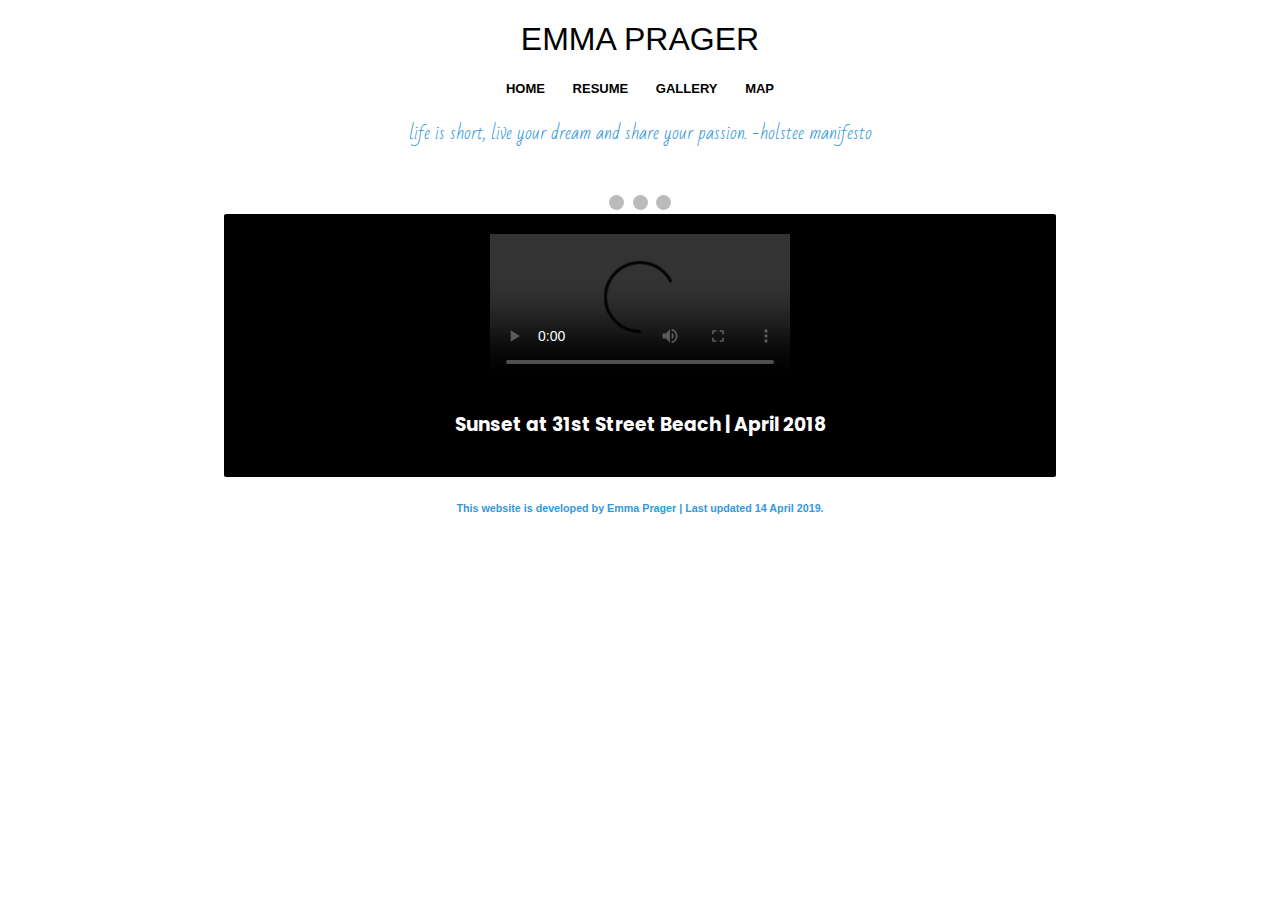
==== gallery.html @ 75ac194b "Use polaroid class for photo slider" ====
<!DOCTYPE html>
<html lang="en">
  <head>
    <meta charset="UTF-8">
    <title>Emma Prager | Gallery</title>
    <script src="script.js"></script>
    <link rel="stylesheet" href="css/style.css">
    <link rel="stylesheet" href="css/mobile.css">
		<link rel="stylesheet" type="text/css" href="css/normalize.css">
    <link rel="shortcut icon" href="images/icon.ico" type="image/ico" />
    <link href="https://fonts.googleapis.com/css?family=Bad+Script" rel="stylesheet"> 
    <link href="https://fonts.googleapis.com/css?family=Poppins:300" rel="stylesheet"> 
  </head>
  <body>
    <header>
      <h1>EMMA PRAGER</h1>
      <div class="navigation">
        <ul>
          <li><strong><a href="index.html">HOME</a></strong></li>
          <li><strong><a href="resume.html">RESUME</a></strong></li>
          <li><strong><a href="#">GALLERY</a></strong></li>
          <li><strong><a href="map.html">MAP</a></strong></li>
        </ul>
      </div>
      <div class="quote">
        <p>life is short, live your dream and share your passion. -holstee manifesto</p>
      </div>
      <hr>
    </header>
    <div class="gallery">
       <!-- Slideshow container -->
      <div class="slideshow-container">

          <!-- Full-width images with number and caption text -->
          <div class="mySlides polaroid fade">
            <div class="numbertext">1 / 3</div>
            <img src="images/chicago.jpg">
            <h3>Chicago River | January 2019</h3>
          </div>
        
          <div class="mySlides polaroid fade">
            <div class="numbertext">2 / 3</div>
            <img src="images/iit.jpg">
            <h3>Siegel Hall, IIT | May 2018</h3>
          </div>
        
          <div class="mySlides polaroid fade">
            <div class="numbertext">3 / 3</div>
            <img src="images/flowers.JPG">
            <h3>Flowers, Garfield Park Conservatory | May 2018</h3>
          </div>
        
          <!-- Next and previous buttons -->
          <a class="prev" onclick="plusSlides(-1)">&#10094;</a>
          <a class="next" onclick="plusSlides(1)">&#10095;</a>
      </div>
        <br>
        
        <!-- The dots/circles -->
        <div style="text-align:center">
          <span class="dot" onclick="currentSlide(1)"></span>
          <span class="dot" onclick="currentSlide(2)"></span>
          <span class="dot" onclick="currentSlide(3)"></span>
        </div> 
      <section class="polaroid">
        <video src="images/beach.mp4" controls></video>
        <h3>Sunset at 31st Street Beach | April 2018</h3>
      </section>
    </div>
    <footer>
      <section class="footer">
        <h6>This website is developed by Emma Prager | Last updated 14 April 2019.</h6>
      </section>
    </footer>
  </body>
</html>
---- css/style.css ----
a:link, a:visited {
	color: black;
  text-decoration: none;
  padding: 1px 12px;
  text-align: center;
  display: inline-block;
}

a:hover, a:active {
  color:  #3498db ;
  text-decoration: none;
}

.quote{
	font-family:'Bad Script', cursive;
	font-size: large;
	color: #3498db;
  text-align: center;
}

h1 {
  text-align: center;
	font-family: Optima,Segoe,Segoe UI,Candara,Calibri,Arial,sans-serif; 
	font-weight: 300;
  font-size: x-large;
}

h2 {
  text-decoration: underline;
}

.navigation{
	font-family: Optima,Segoe,Segoe UI,Candara,Calibri,Arial,sans-serif;
	font-weight: 300;
  text-align: center;
  font-size: small;
}

.lefthalfcontent{
  width: 38%;
  min-height: 100%;
  float: left;
  position: relative;
	font-family:'Poppins', sans-serif; 
	text-align: right;
  font-size: 2.5em;
  text-align: center;
  margin-left: 10%;
  margin-right: 2%;
  padding-top: 2%;
}

.righthalfcontent{
  width: 40%;
  min-height: 100%;
  float: right;
  position: relative;
	font-size: 1.6em;
	font-family: 'Poppins', sans-serif;  
  text-align: left;
  margin-right: 10%;
}

.resume{
  width: 40%;
  min-height: 100%;
  float: right;
  position: relative;
	font-family: 'Poppins', sans-serif;  
  text-align: left;
  margin-right: 10%;
}

.map #map {
  height: 100%;
}

.map html, body {
  height: 100%;
  margin: 0;
  padding: 0;
}

img {
  max-width: 100%;
  height: auto;
  border-radius: 2%;
}

#welcome {
  width: 70%;
}

.footer{
	clear: both;
	color:  #3498db;
	text-align: center;
  font-family: Optima,Segoe,Segoe UI,Candara,Calibri,Arial,sans-serif;
  position: relative;
}

.navigation ul {
  list-style-type: none;
  padding: 0;
  overflow: hidden;
}

.navigation ul li {
  display:inline;
}

hr { 
  border: 0; 
  height: 1px; 
  background-image: -webkit-linear-gradient(left, #f0f0f0, #8c8b8b, #f0f0f0);
  background-image: -moz-linear-gradient(left, #f0f0f0, #8c8b8b, #f0f0f0);
  background-image: -ms-linear-gradient(left, #f0f0f0, #8c8b8b, #f0f0f0);
  background-image: -o-linear-gradient(left, #f0f0f0, #8c8b8b, #f0f0f0); 
}

video {
  max-width: 100%;
  height: auto;
}

.gallery {
  display: block;
  margin-left: auto;
  margin-right: auto;
  text-align: center;
  width: 65%;
  height: auto;
  color: white;
  position: relative;
}

.polaroid {
	border-radius: 2px;
  background-color: black;
  padding: 20px;
  font-family:'Poppins', sans-serif;
  margin-bottom: 20px;
}

.icons {
  width: 50%;
  height: auto;
  margin-left: auto;
  margin-right: auto;
  margin-bottom: 20px;
}

#welcome {
  width: 100%;
}

/*Photo Slider--------------------------------------*/
* {box-sizing:border-box}

/* Slideshow container */
.slideshow-container {
  max-width: 1000px;
  position: relative;
  margin: auto;
}

/* Hide the images by default */
.mySlides {
  display: none;
}

/* Next & previous buttons */
.prev, .next {
  cursor: pointer;
  position: absolute;
  top: 50%;
  width: auto;
  margin-top: -22px;
  padding: 16px;
  color: white;
  font-weight: bold;
  font-size: 18px;
  transition: 0.6s ease;
  border-radius: 0 3px 3px 0;
  user-select: none;
}

/* Position the "next button" to the right */
.prev {
  left: 0;
  border-radius: 3px 0 0 3px;
}

/* Position the "next button" to the right */
.next {
  right: 0;
  border-radius: 3px 0 0 3px;
}

/* On hover, add a black background color with a little bit see-through */
.prev:hover, .next:hover {
  background-color: rgba(0,0,0,0.8);
}

/* Caption text */
.text {
  color: #f2f2f2;
  font-size: 15px;
  padding: 8px 12px;
  position: absolute;
  bottom: 8px;
  width: 100%;
  text-align: center;
}

/* Number text (1/3 etc) */
.numbertext {
  color: #f2f2f2;
  font-size: 12px;
  padding: 8px 12px;
  position: absolute;
  top: 0;
}

/* The dots/bullets/indicators */
.dot {
  cursor: pointer;
  height: 15px;
  width: 15px;
  margin: 0 2px;
  background-color: #bbb;
  border-radius: 50%;
  display: inline-block;
  transition: background-color 0.6s ease;
}

.active, .dot:hover {
  background-color: #717171;
}

/* Fading animation */
.fade {
  -webkit-animation-name: fade;
  -webkit-animation-duration: 1.5s;
  animation-name: fade;
  animation-duration: 1.5s;
}

@-webkit-keyframes fade {
  from {opacity: .4}
  to {opacity: 1}
}

@keyframes fade {
  from {opacity: .4}
  to {opacity: 1}
}
---- css/mobile.css ----
@media only screen and (max-width: 400px) {
  .quote {
    font-size: 80%;
  }

  .lefthalfcontent {
    width: 90%;
    margin-left: 5%;
    margin-right: 5%;
    text-align: center;
  }

  .righthalfcontent {
    width: 90%;
    margin-left: 5%;
    margin-right: 5%;
    text-align: center;
    font-size: 100%;
  }

  .icons {
    display: none;
  }

  .resume {
    width: 90%;
    margin-left: 5%;
    margin-right: 5%;
    text-align: left;
    font-size: 100%;
  }

  .gallery {
    width: 90%;
    margin-left: 5%;
    margin-right: 5%;
  }

  .polaroid {
    font-size: small;
    border-radius: 4px;
    padding: 10px;
  }
}

@media only screen and (max-width: 800px) {
  .quote {
    font-size: 90%;
  }

  .lefthalfcontent {
    width: 90%;
    margin-left: 5%;
    margin-right: 5%;
    text-align: center;
  }

  .righthalfcontent {
    width: 90%;
    margin-left: 5%;
    margin-right: 5%;
    text-align: center;
    font-size: 100%;
  }

  .icons {
    display: none;
  }

  .resume {
    width: 70%;
    margin-left: 15%;
    margin-right: 15%;
    text-align: left;
    font-size: 100%;
  }

  .gallery {
    width: 90%;
    margin-left: 5%;
    margin-right: 5%;
  }

  .polaroid {
    font-size: small;
    border-radius: 4px;
    padding: 10px;
  }

  #welcome {
    width: 464px;
  }
}
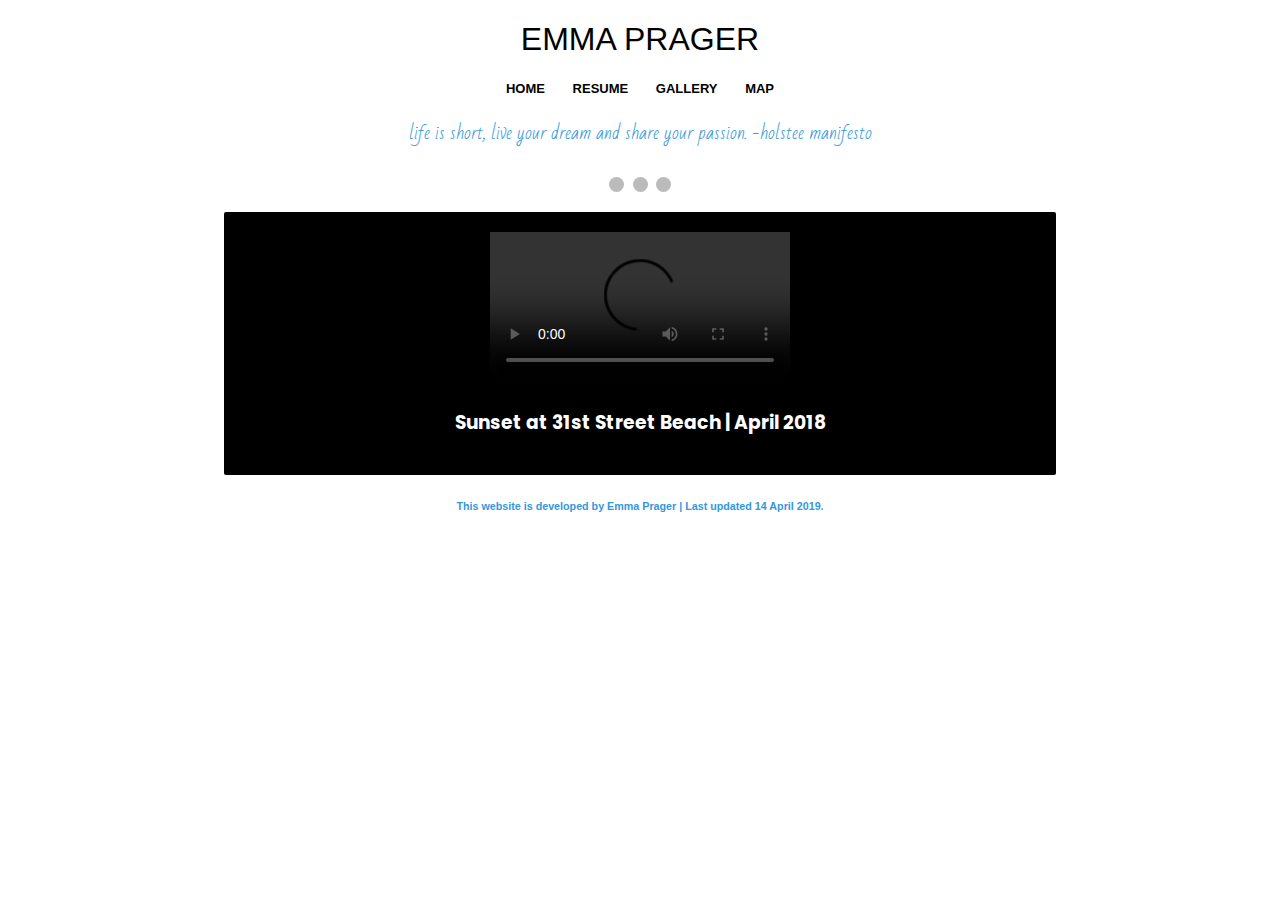
==== commit dcbbeded: "Update gallery.html" ====
--- a/gallery.html
+++ b/gallery.html
@@ -28,40 +28,33 @@
       <hr>
     </header>
     <div class="gallery">
-       <!-- Slideshow container -->
       <div class="slideshow-container">
-
-          <!-- Full-width images with number and caption text -->
-          <div class="mySlides polaroid fade">
-            <div class="numbertext">1 / 3</div>
-            <img src="images/chicago.jpg">
-            <h3>Chicago River | January 2019</h3>
-          </div>
-        
-          <div class="mySlides polaroid fade">
-            <div class="numbertext">2 / 3</div>
-            <img src="images/iit.jpg">
-            <h3>Siegel Hall, IIT | May 2018</h3>
-          </div>
-        
-          <div class="mySlides polaroid fade">
-            <div class="numbertext">3 / 3</div>
-            <img src="images/flowers.JPG">
-            <h3>Flowers, Garfield Park Conservatory | May 2018</h3>
-          </div>
-        
-          <!-- Next and previous buttons -->
-          <a class="prev" onclick="plusSlides(-1)">&#10094;</a>
-          <a class="next" onclick="plusSlides(1)">&#10095;</a>
-      </div>
-        <br>
-        
-        <!-- The dots/circles -->
-        <div style="text-align:center">
-          <span class="dot" onclick="currentSlide(1)"></span>
-          <span class="dot" onclick="currentSlide(2)"></span>
-          <span class="dot" onclick="currentSlide(3)"></span>
-        </div> 
+        <div class="mySlides polaroid fade">
+          <div class="numbertext">1 / 3</div>
+          <img src="images/chicago.jpg">
+          <h3>Chicago River | January 2019</h3>
+        </div>
+        <div class="mySlides polaroid fade">
+          <div class="numbertext">2 / 3</div>
+          <img src="images/iit.jpg">
+          <h3>Siegel Hall, IIT | May 2018</h3>
+        </div>
+        <div class="mySlides polaroid fade">
+          <div class="numbertext">3 / 3</div>
+          <img src="images/flowers.JPG">
+          <h3>Flowers, Garfield Park Conservatory | May 2018</h3>
+        </div>
+        <!-- Next and previous buttons -->
+        <a class="prev" onclick="plusSlides(-1)">&#10094;</a>
+        <a class="next" onclick="plusSlides(1)">&#10095;</a>
+      </div> 
+      <!-- The dots/circles -->
+      <div style="text-align:center">
+        <span class="dot" onclick="currentSlide(1)"></span>
+        <span class="dot" onclick="currentSlide(2)"></span>
+        <span class="dot" onclick="currentSlide(3)"></span>
+      </div> 
+      <p></p>
       <section class="polaroid">
         <video src="images/beach.mp4" controls></video>
         <h3>Sunset at 31st Street Beach | April 2018</h3>
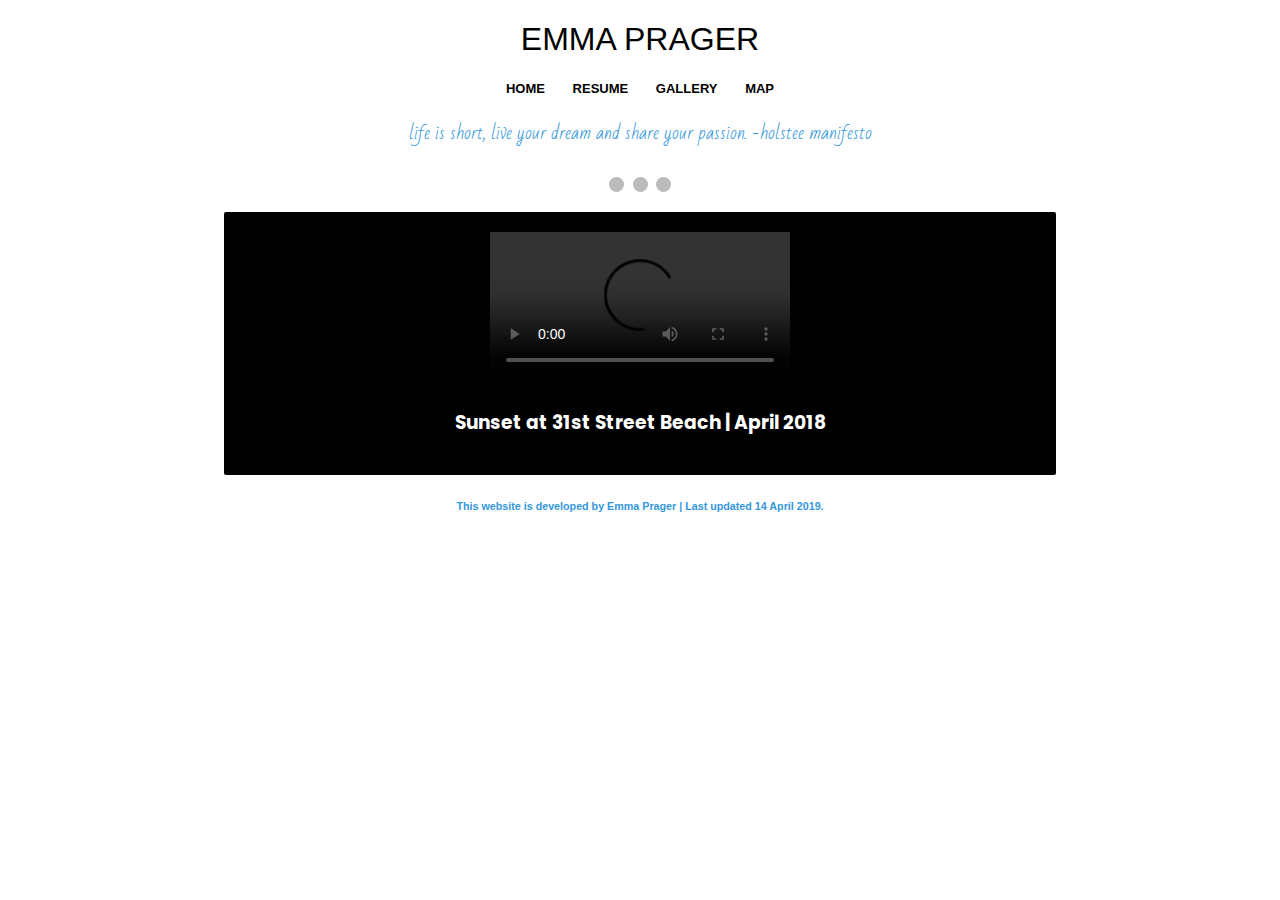
==== commit 267ca728: "Create photos.js" ====
--- a/gallery.html
+++ b/gallery.html
@@ -4,6 +4,7 @@
     <meta charset="UTF-8">
     <title>Emma Prager | Gallery</title>
     <script src="script.js"></script>
+    <script src="photos.js"></script>
     <link rel="stylesheet" href="css/style.css">
     <link rel="stylesheet" href="css/mobile.css">
 		<link rel="stylesheet" type="text/css" href="css/normalize.css">
@@ -29,9 +30,10 @@
     </header>
     <div class="gallery">
       <div class="slideshow-container">
+        <a onload="showSlides(1)"</a>
         <div class="mySlides polaroid fade">
           <div class="numbertext">1 / 3</div>
-          <img src="images/chicago.jpg">
+          <img src="images/chicago.jpg" id="picLoad">
           <h3>Chicago River | January 2019</h3>
         </div>
         <div class="mySlides polaroid fade">
@@ -44,12 +46,10 @@
           <img src="images/flowers.JPG">
           <h3>Flowers, Garfield Park Conservatory | May 2018</h3>
         </div>
-        <!-- Next and previous buttons -->
         <a class="prev" onclick="plusSlides(-1)">&#10094;</a>
         <a class="next" onclick="plusSlides(1)">&#10095;</a>
       </div> 
-      <!-- The dots/circles -->
-      <div style="text-align:center">
+      <div>
         <span class="dot" onclick="currentSlide(1)"></span>
         <span class="dot" onclick="currentSlide(2)"></span>
         <span class="dot" onclick="currentSlide(3)"></span>
--- a/css/style.css
+++ b/css/style.css
@@ -220,10 +220,13 @@
   padding: 8px 12px;
   position: absolute;
   top: 0;
+  background-color: black;
+  border-radius: 2px;
 }
 
 /* The dots/bullets/indicators */
 .dot {
+  text-align:center;
   cursor: pointer;
   height: 15px;
   width: 15px;
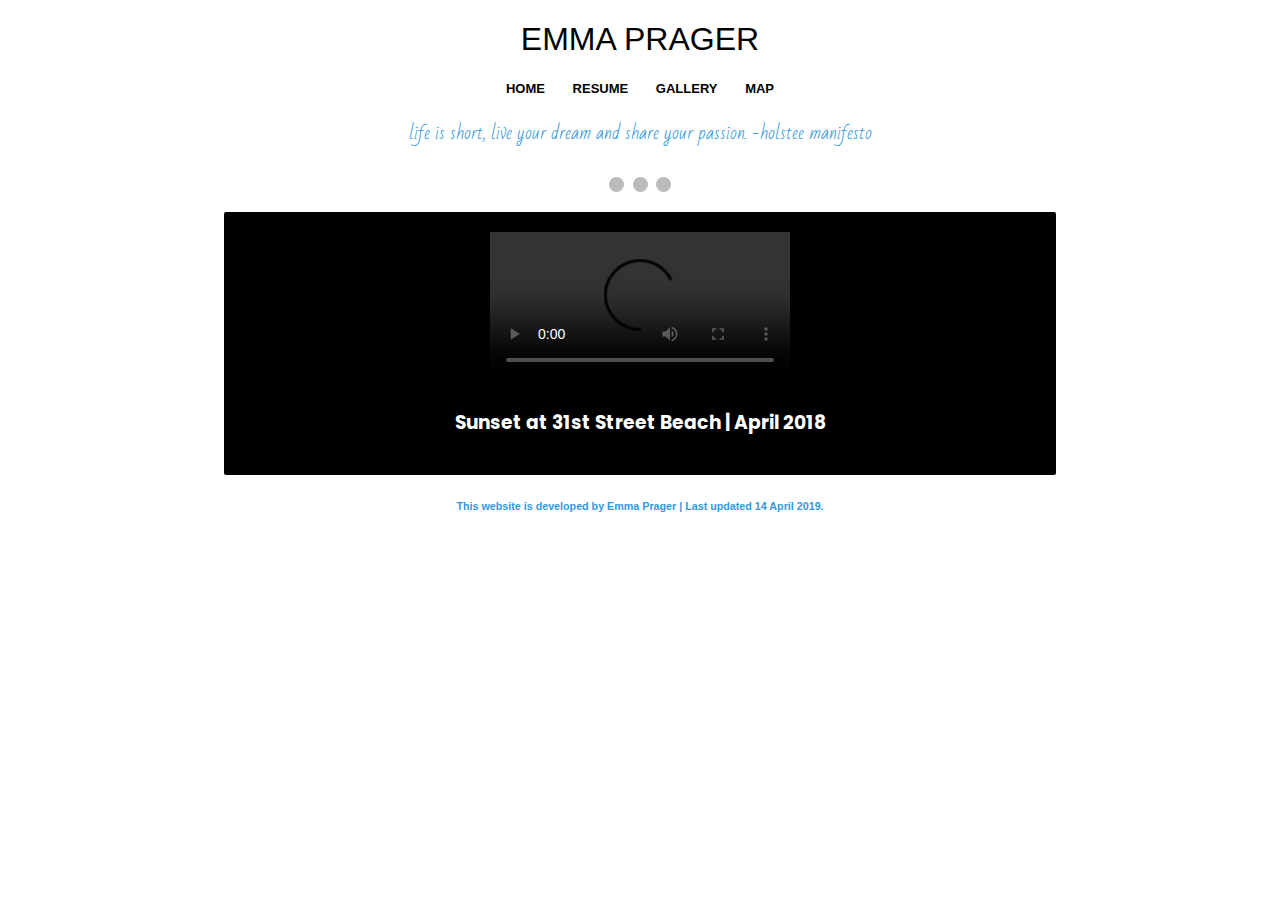
==== commit 24c329c5: "Remove onload" ====
--- a/gallery.html
+++ b/gallery.html
@@ -30,7 +30,6 @@
     </header>
     <div class="gallery">
       <div class="slideshow-container">
-        <a onload="showSlides(1)"</a>
         <div class="mySlides polaroid fade">
           <div class="numbertext">1 / 3</div>
           <img src="images/chicago.jpg" id="picLoad">
@@ -46,6 +45,7 @@
           <img src="images/flowers.JPG">
           <h3>Flowers, Garfield Park Conservatory | May 2018</h3>
         </div>
+        <a class="prev" onload="load()">&#10094;</a>
         <a class="prev" onclick="plusSlides(-1)">&#10094;</a>
         <a class="next" onclick="plusSlides(1)">&#10095;</a>
       </div> 
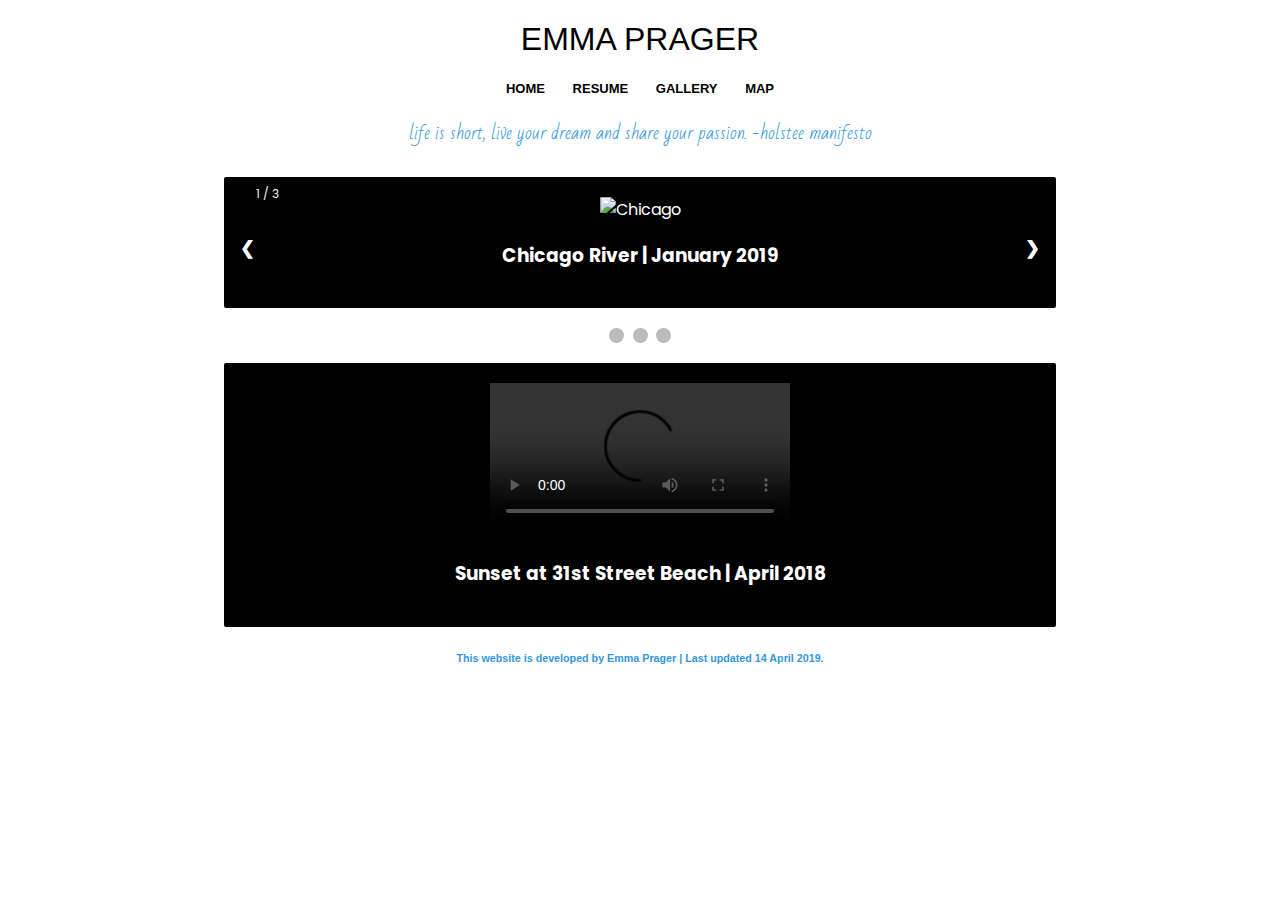
==== commit 29371e70: "Call init() when first image loads" ====
--- a/gallery.html
+++ b/gallery.html
@@ -30,22 +30,21 @@
     </header>
     <div class="gallery">
       <div class="slideshow-container">
-        <div class="mySlides polaroid fade">
+        <div class="mySlides polaroid fade" id=start>
           <div class="numbertext">1 / 3</div>
-          <img src="images/chicago.jpg" id="picLoad">
+          <img src="images/chicago.jpg" alt="Chicago" onload="init()">
           <h3>Chicago River | January 2019</h3>
         </div>
         <div class="mySlides polaroid fade">
           <div class="numbertext">2 / 3</div>
-          <img src="images/iit.jpg">
+          <img src="images/iit.jpg" alt="IIT">
           <h3>Siegel Hall, IIT | May 2018</h3>
         </div>
         <div class="mySlides polaroid fade">
           <div class="numbertext">3 / 3</div>
-          <img src="images/flowers.JPG">
+          <img src="images/flowers.JPG" alt="Flowers">
           <h3>Flowers, Garfield Park Conservatory | May 2018</h3>
         </div>
-        <a class="prev" onload="load()">&#10094;</a>
         <a class="prev" onclick="plusSlides(-1)">&#10094;</a>
         <a class="next" onclick="plusSlides(1)">&#10095;</a>
       </div> 
--- a/css/style.css
+++ b/css/style.css
@@ -167,6 +167,10 @@
 /* Hide the images by default */
 .mySlides {
   display: none;
+}
+
+#start {
+  display: block;
 }
 
 /* Next & previous buttons */
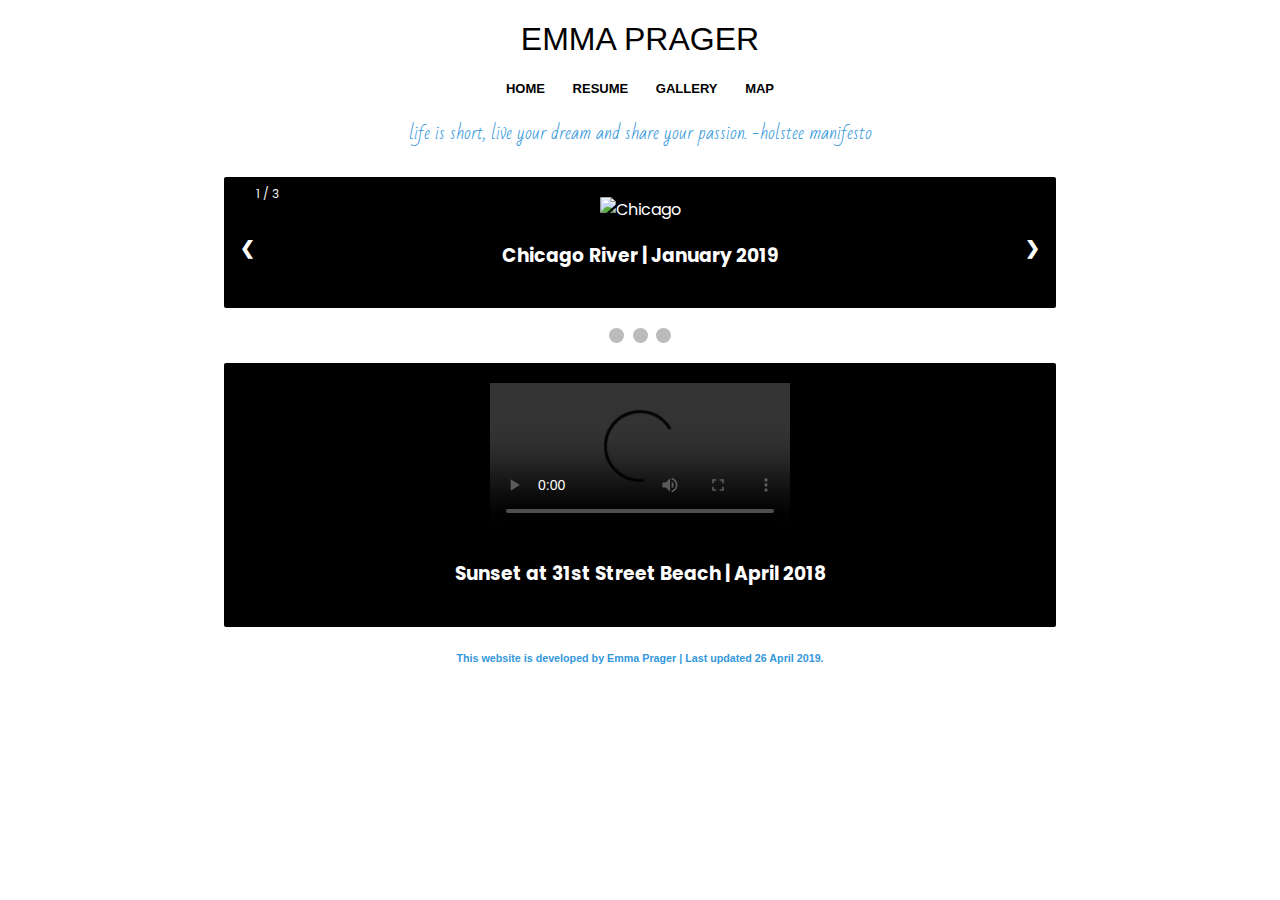
==== commit 4f8241d9: "Update date in footer" ====
--- a/gallery.html
+++ b/gallery.html
@@ -61,7 +61,7 @@
     </div>
     <footer>
       <section class="footer">
-        <h6>This website is developed by Emma Prager | Last updated 14 April 2019.</h6>
+        <h6>This website is developed by Emma Prager | Last updated 26 April 2019.</h6>
       </section>
     </footer>
   </body>
